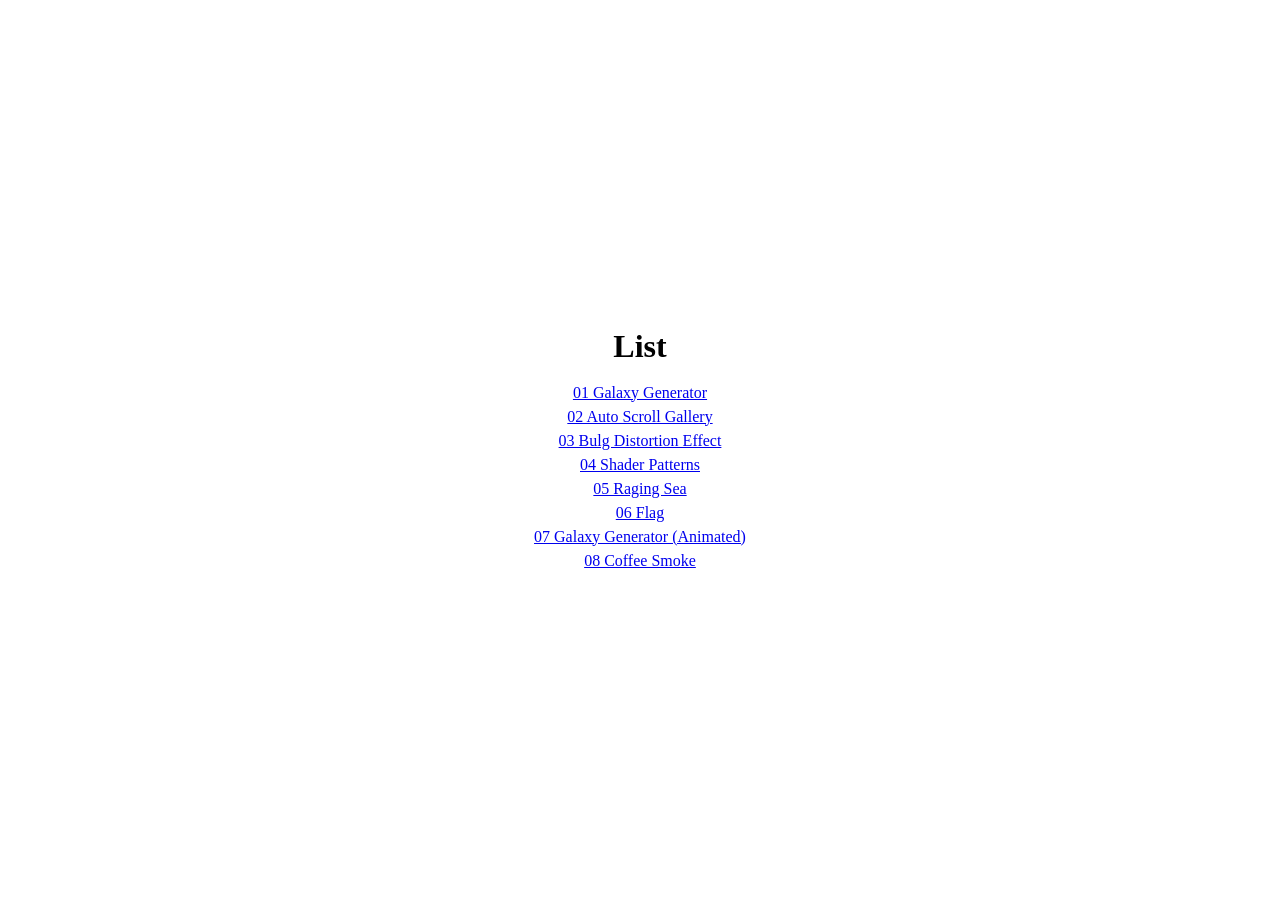
==== index.html @ 88726c42 "update: add new projects" ====
<!doctype html>
<html lang="en">
<head>
  <meta charset="UTF-8">
  <meta name="viewport" content="width=device-width, initial-scale=1">
  <title>José Félix - Creative Technologist & Design Engineer</title>

  <style>
      * {
          margin: 0;
          padding: 0;
      }

      *, *:after, *:before  {
          box-sizing: border-box;
          user-select: none;
      }

      html,
      body {
          overflow: hidden;
      }

      body {
          display: flex;
          align-items: center;
          justify-content: center;
          flex-direction: column;
          gap: 1rem;

          position: absolute;
          width: 100%;
          height: 100%;
          top: 0;
          left: 0;
      }

      ul {
          text-align: center;
          list-style: none;
      }

      li {
          padding: 3px;
      }
  </style>
</head>
<body>
  <h1>List</h1>
  <ul>
    <li>
      <a href="01-galaxy-generator">01 Galaxy Generator</a>
    </li>
    <li>
      <a href="02-auto-scroll-gallery">02 Auto Scroll Gallery</a>
    </li>
    <li>
      <a href="03-bulge-distortion-effect">03 Bulg Distortion Effect</a>
    </li>
    <li>
      <a href="04-shader-patterns/">04 Shader Patterns</a>
    </li>
    <li>
      <a href="05-raging-sea/">05 Raging Sea</a>
    </li>
    <li>
      <a href="06-flag/">06 Flag</a>
    </li>
    <li>
      <a href="07-animated-galaxy/">07 Galaxy Generator (Animated)</a>
    </li>
    <li>
      <a href="08-coffee-smoke/">08 Coffee Smoke</a>
    </li>
  </ul>
</body>
</html>
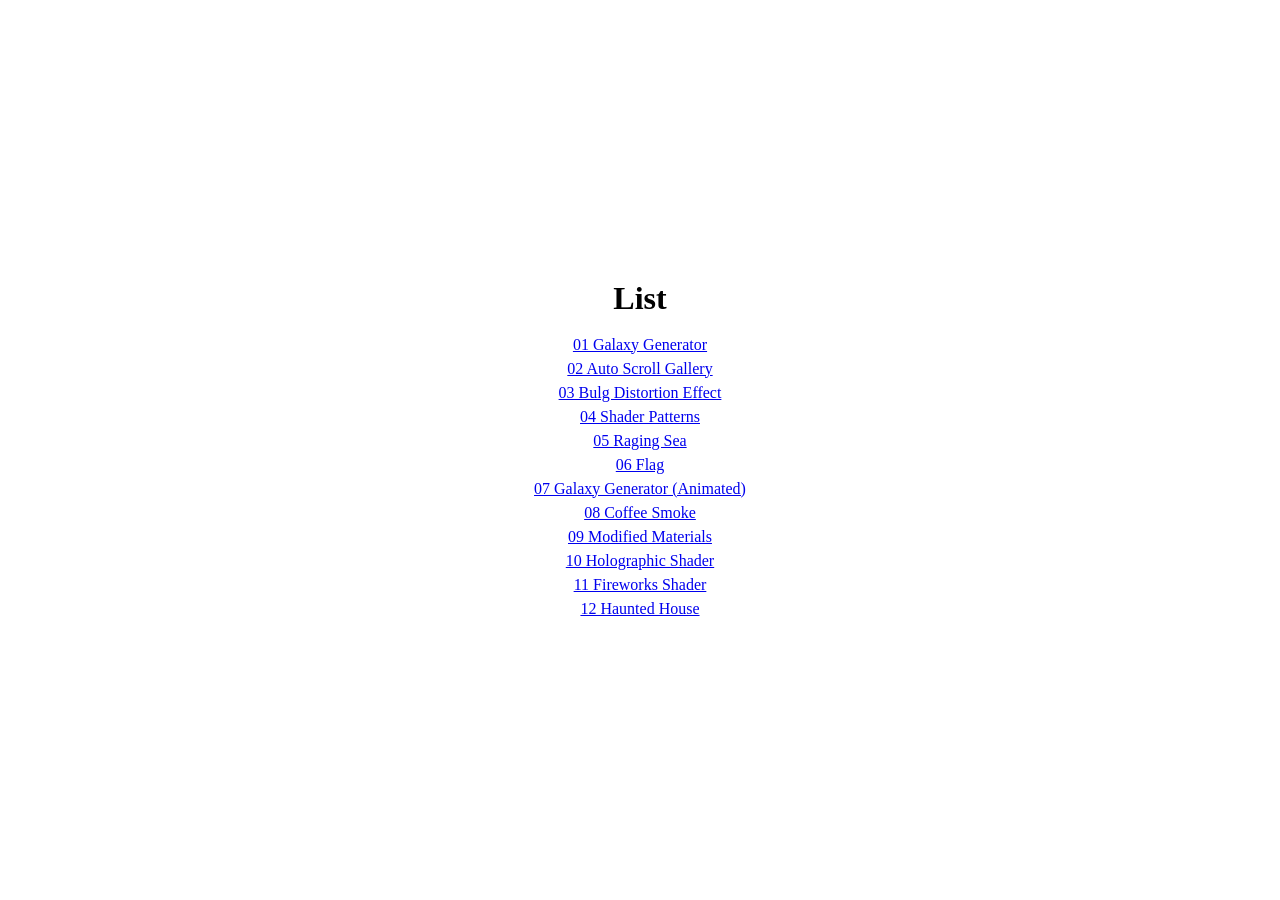
==== commit 8e377b1f: "update: add haunted house and updated index" ====
--- a/index.html
+++ b/index.html
@@ -72,6 +72,18 @@
     <li>
       <a href="08-coffee-smoke/">08 Coffee Smoke</a>
     </li>
+    <li>
+      <a href="09-modified-materials">09 Modified Materials</a>
+    </li>
+    <li>
+      <a href="10-holographic-shader">10 Holographic Shader</a>
+    </li>
+    <li>
+      <a href="11-fireworks-shader">11 Fireworks Shader</a>
+    </li>
+    <li>
+      <a href="12-haunted-house">12 Haunted House</a>
+    </li>
   </ul>
 </body>
 </html>
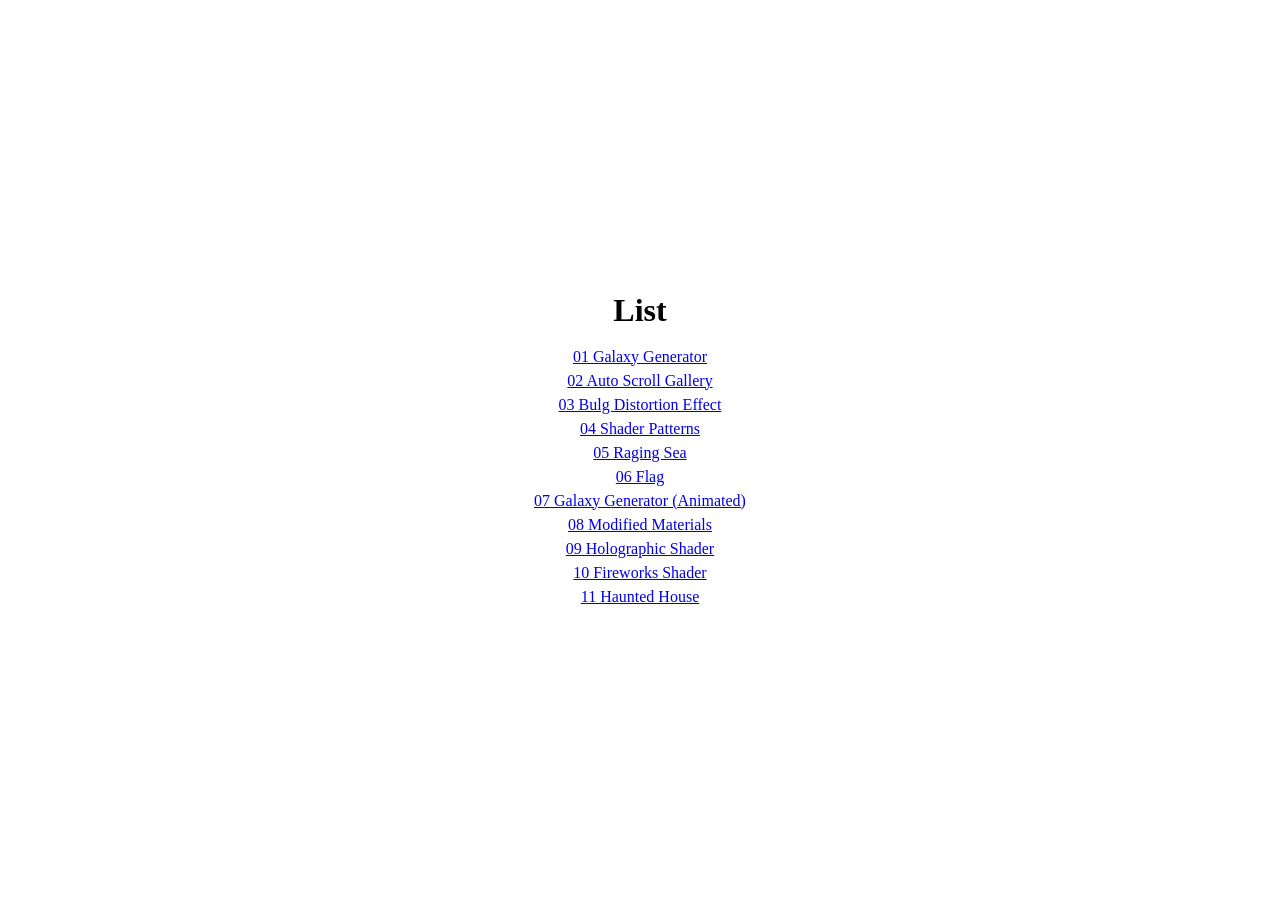
==== commit bdb0b283: "update: front-page" ====
--- a/index.html
+++ b/index.html
@@ -70,19 +70,16 @@
       <a href="07-animated-galaxy/">07 Galaxy Generator (Animated)</a>
     </li>
     <li>
-      <a href="08-coffee-smoke/">08 Coffee Smoke</a>
+      <a href="09-modified-materials">08 Modified Materials</a>
     </li>
     <li>
-      <a href="09-modified-materials">09 Modified Materials</a>
+      <a href="10-holographic-shader">09 Holographic Shader</a>
     </li>
     <li>
-      <a href="10-holographic-shader">10 Holographic Shader</a>
+      <a href="11-fireworks-shader">10 Fireworks Shader</a>
     </li>
     <li>
-      <a href="11-fireworks-shader">11 Fireworks Shader</a>
-    </li>
-    <li>
-      <a href="12-haunted-house">12 Haunted House</a>
+      <a href="12-haunted-house">11 Haunted House</a>
     </li>
   </ul>
 </body>
